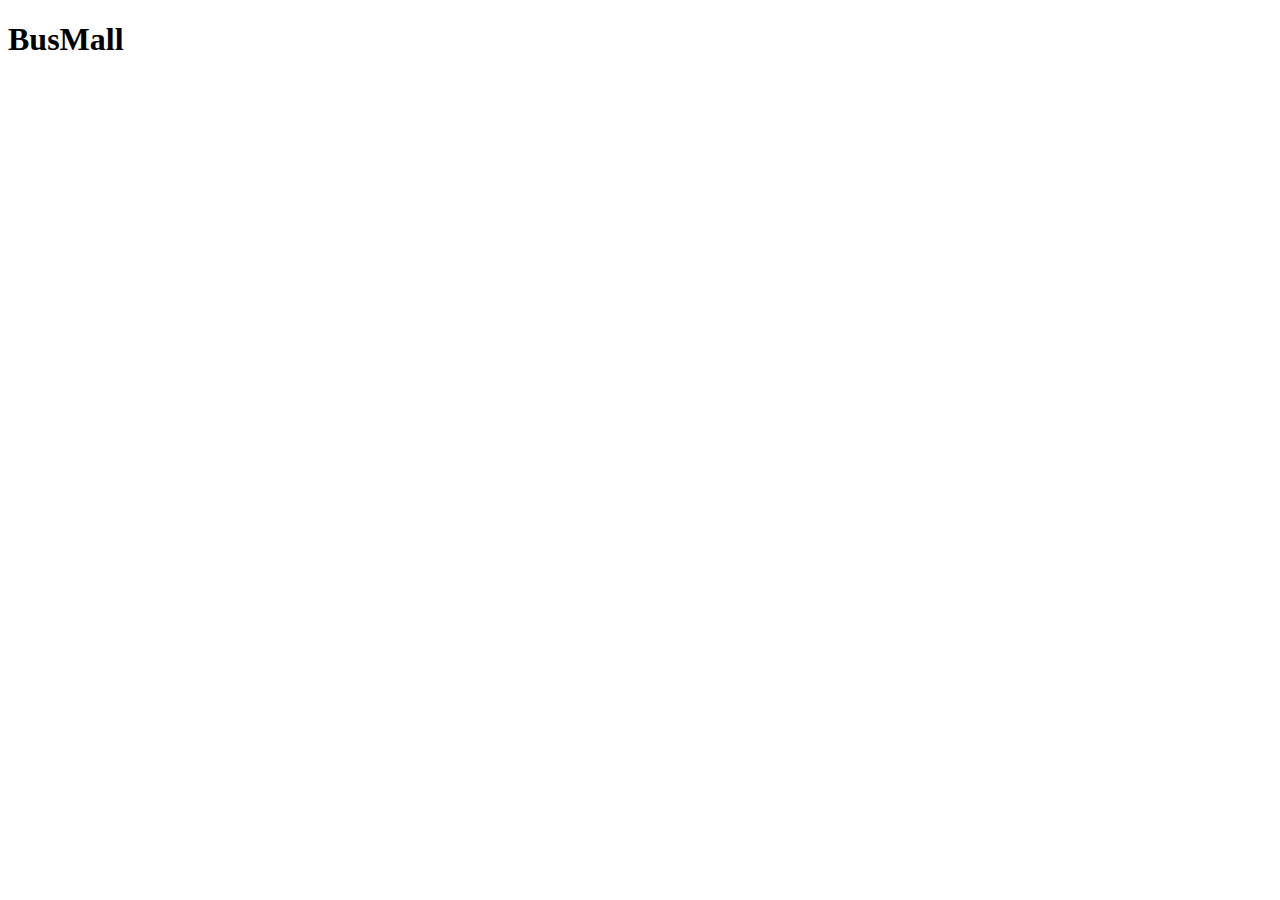
==== index.html @ 2418d153 "html structure" ====
<!DOCTYPE html>
<html>
    <head>
        <meta charset="utf-8">
        <title>BusMall: October 14</title>
    </head>
    <body>
        <header>
            <h1>BusMall</h1>
        </header>
        <main>
            <section id="image_container">
                <img id="left" src="" alt="">
                <img id="middle" src="" alt="">
                <img id="right" src="" alt="">
            </section>
            <section>
                <ul id="tally"></ul>
            </section>
        </main>
        <footer>

        </footer>
        <script src="app.js"></script>
    </body>
</html>
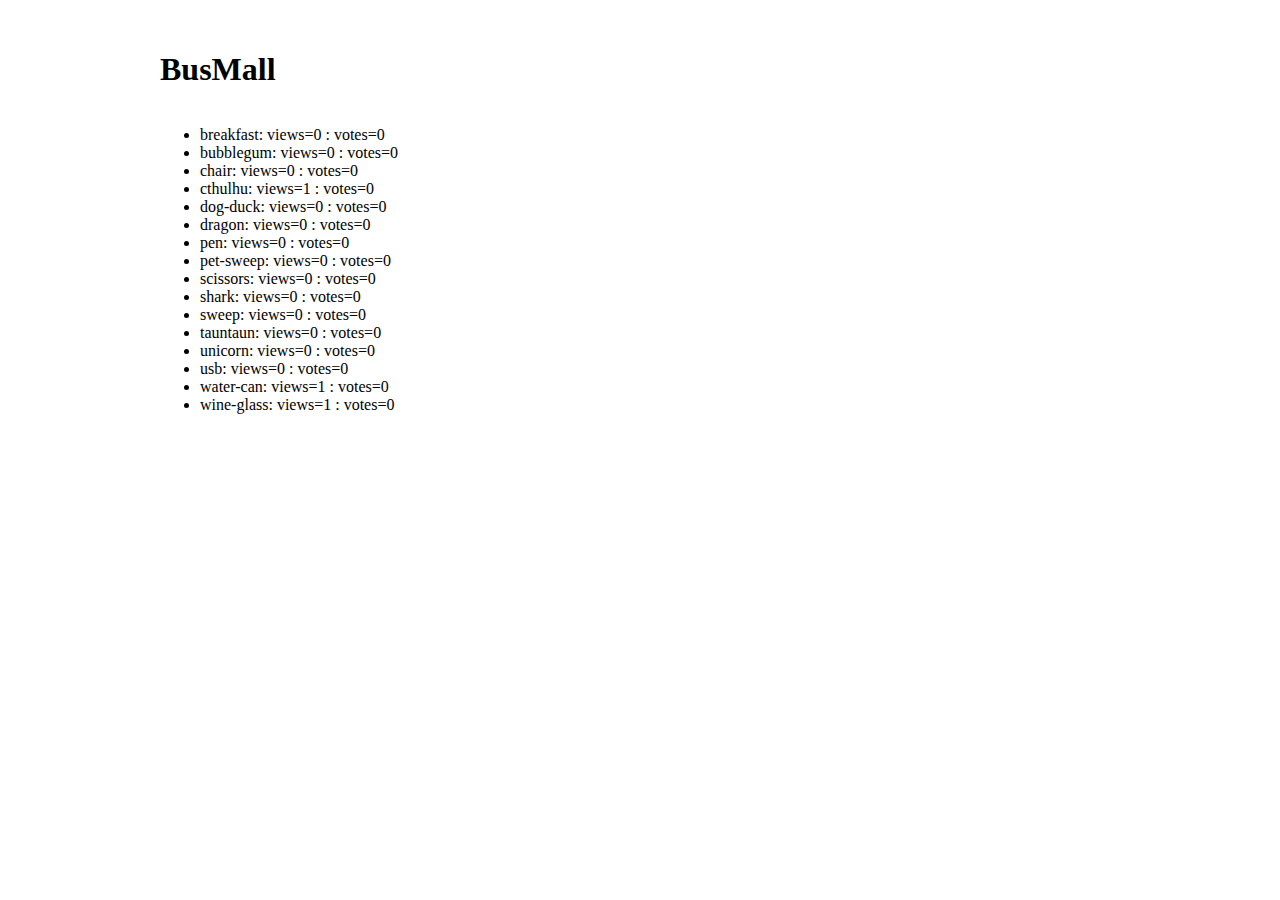
==== commit b1a113eb: "Merge pull request #2 from astrokd/lab11-busmall" ====
--- a/index.html
+++ b/index.html
@@ -3,6 +3,8 @@
     <head>
         <meta charset="utf-8">
         <title>BusMall: October 14</title>
+        <link rel="stylesheet" href="reset.css">
+        <link rel="stylesheet" href="style.css">
     </head>
     <body>
         <header>
--- a/style.css
+++ b/style.css
@@ -0,0 +1,20 @@
+body {
+    width: 960px;
+    margin: 0 auto;
+	padding: 30px;
+}
+section#image_container {
+    white-space: nowrap;
+    float: right;
+}
+section#image_container img {
+    display: inline-block;
+    width: 25%;
+} 
+#tally {
+    float: left;
+    width: 25%;
+}
+#tally div {
+    font-weight: bolder;
+}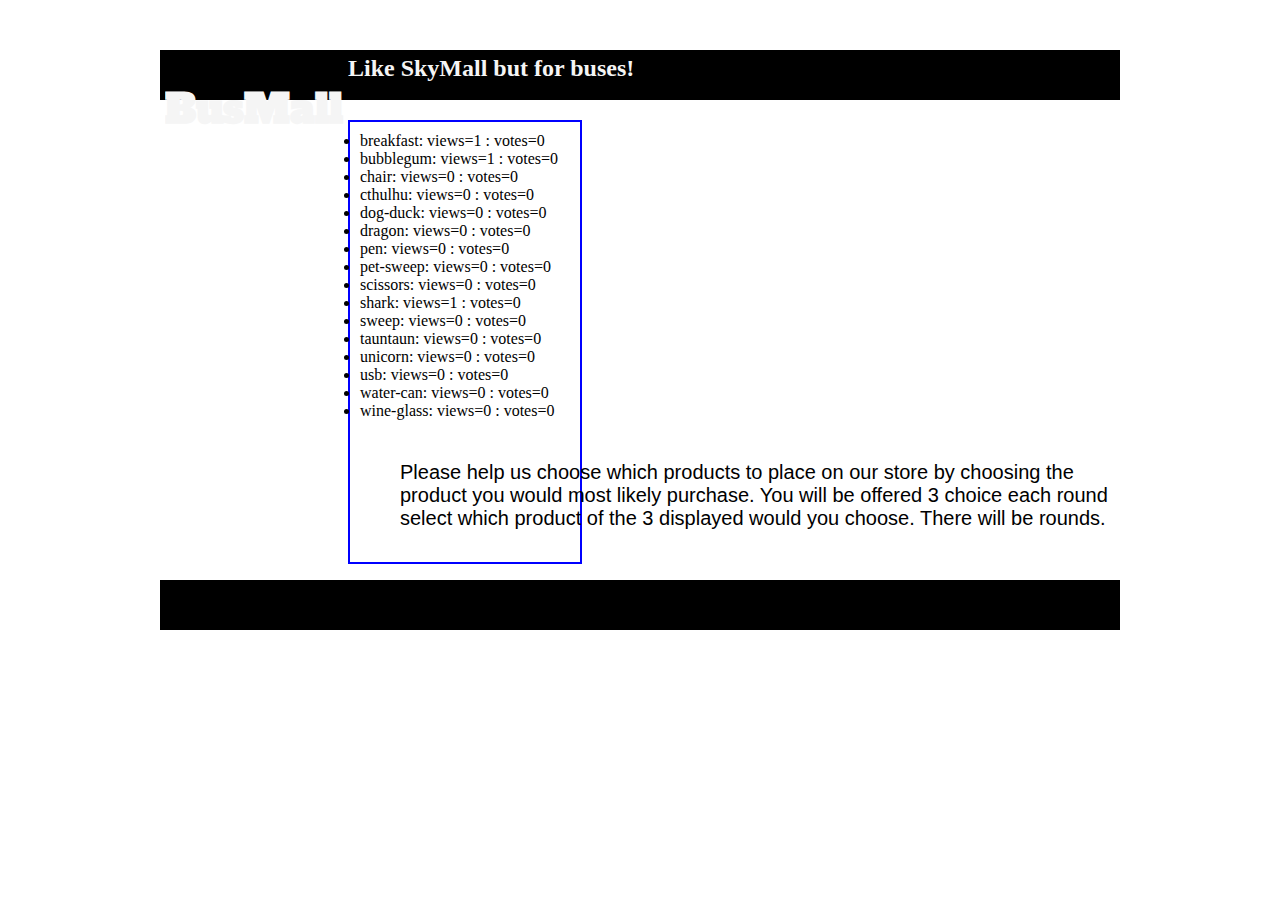
==== commit 0fb8c0be: "some more css formating" ====
--- a/index.html
+++ b/index.html
@@ -5,10 +5,11 @@
         <title>BusMall: October 14</title>
         <link rel="stylesheet" href="reset.css">
         <link rel="stylesheet" href="style.css">
+        <link href="https://fonts.googleapis.com/css?family=Alfa+Slab+One&display=swap" rel="stylesheet">
     </head>
     <body>
         <header>
-            <h1>BusMall</h1>
+            <h1>BusMall</h1><h2>Like SkyMall but for buses!</h2>
         </header>
         <main>
             <section id="image_container">
@@ -19,6 +20,11 @@
             <section>
                 <ul id="tally"></ul>
             </section>
+            <section id='instructions'>
+                <p>
+                    Please help us choose which products to place on our store by choosing the product you would most likely purchase.  You will be offered 3 choice each round select which product of the 3 displayed would you choose. There will be <script>document.write(string(myRounds));</script> rounds.
+                </p>
+            </section>
         </main>
         <footer>
 
--- a/style.css
+++ b/style.css
@@ -1,20 +1,61 @@
 body {
     width: 960px;
     margin: 0 auto;
-	padding: 30px;
+    padding: 30px;
+}
+main {
+    position: relative;
+    height: 480px;
+}
+header {
+    height: 50px;
+    background-color: black;
+    color: whitesmoke;
+}
+header h1 {
+    font-family: 'Alfa Slab One', cursive;
+    font-size: 40px;
+    padding: 5px;
+    float: left;
+}
+header h2 {
+    padding: 5px;
 }
 section#image_container {
+    position: absolute;
+    margin-top: 50px;
+    padding: 20px;
     white-space: nowrap;
-    float: right;
+    right: 0;
+    top: 0;
 }
 section#image_container img {
     display: inline-block;
-    width: 25%;
+    width: 220px;
 } 
 #tally {
+    margin-top: 20px;
+    padding: 10px;
     float: left;
-    width: 25%;
+    width: 210px;
+    height: 420px;
+    border: 2px solid blue;
 }
 #tally div {
     font-weight: bolder;
+}
+#instructions {
+    position: absolute;
+    margin-left: 220px;
+    bottom: 10px;
+}
+#instructions p {
+    width: 740px;
+    padding: 20px;
+    font-family: Arial, Helvetica, sans-serif;
+    font-size: 20px;
+}
+footer {
+    background-color: black;
+    height: 50px;
 }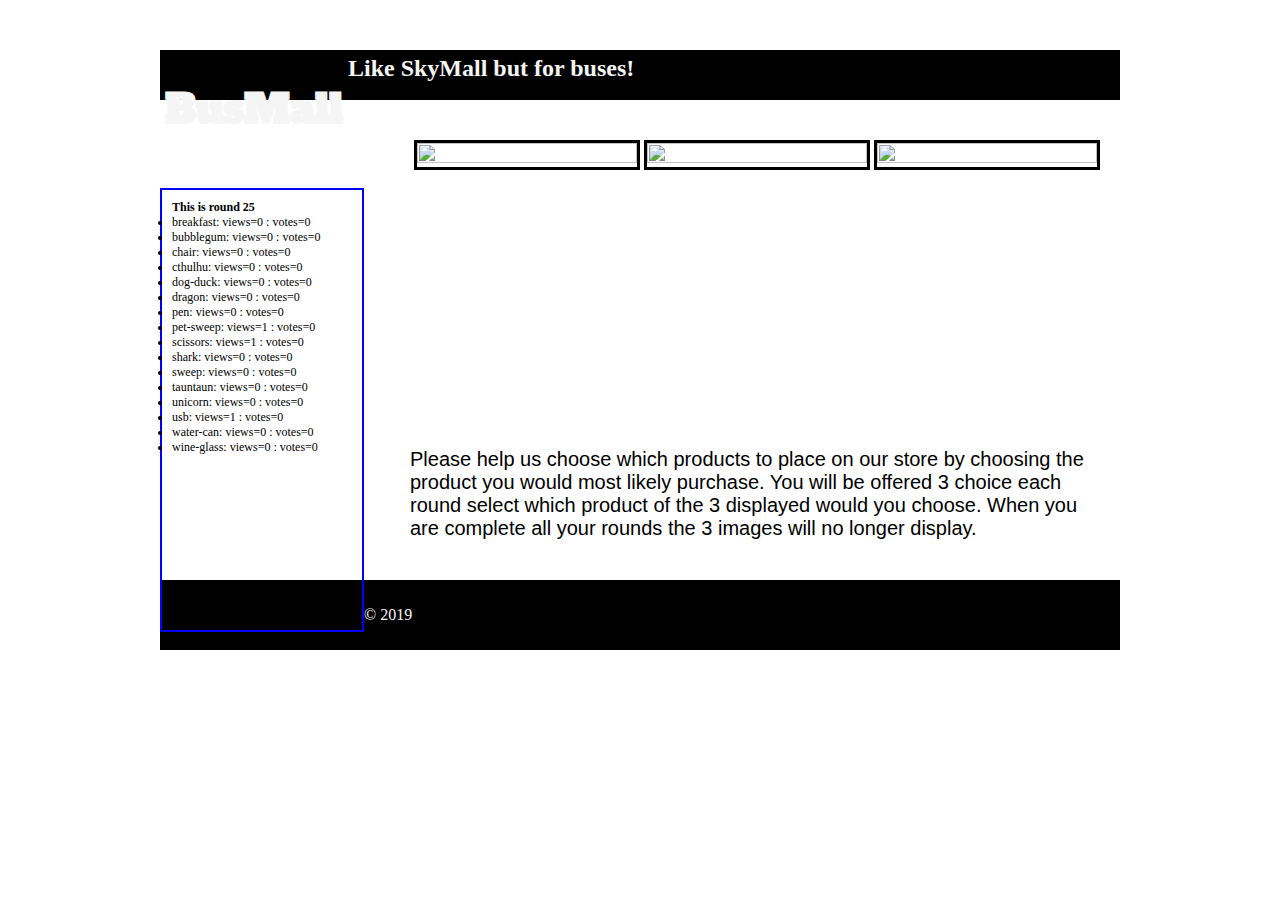
==== commit c8e102cf: "Merge pull request #4 from astrokd/lab12-busmall" ====
--- a/index.html
+++ b/index.html
@@ -6,6 +6,7 @@
         <link rel="stylesheet" href="reset.css">
         <link rel="stylesheet" href="style.css">
         <link href="https://fonts.googleapis.com/css?family=Alfa+Slab+One&display=swap" rel="stylesheet">
+        <script src=https://cdnjs.cloudflare.com/ajax/libs/Chart.js/2.8.0/Chart.bundle.js></script>
     </head>
     <body>
         <header>
@@ -17,17 +18,20 @@
                 <img id="middle" src="" alt="">
                 <img id="right" src="" alt="">
             </section>
+            <section id="chartCanvas">
+                <canvas id="barData"></canvas>
+            </section>
             <section>
                 <ul id="tally"></ul>
             </section>
             <section id='instructions'>
                 <p>
-                    Please help us choose which products to place on our store by choosing the product you would most likely purchase.  You will be offered 3 choice each round select which product of the 3 displayed would you choose. There will be <script>document.write(string(myRounds));</script> rounds.
+                    Please help us choose which products to place on our store by choosing the product you would most likely purchase.  You will be offered 3 choice each round select which product of the 3 displayed would you choose.  When you are complete all your rounds the 3 images will no longer display.
                 </p>
             </section>
         </main>
         <footer>
-
+            <p>&copy; 2019</p>
         </footer>
         <script src="app.js"></script>
     </body>
--- a/style.css
+++ b/style.css
@@ -23,23 +23,33 @@
 }
 section#image_container {
     position: absolute;
-    margin-top: 50px;
+    margin-top: 20px;
+    margin-bottom: 20px;
     padding: 20px;
     white-space: nowrap;
     right: 0;
     top: 0;
+    height: 240;
 }
 section#image_container img {
     display: inline-block;
     width: 220px;
+    height: 100%;
+    border: solid black;
 } 
+section#chartCanvas {
+    width: 750px;
+    height: 480px;
+    float: right;
+}
 #tally {
     margin-top: 20px;
     padding: 10px;
     float: left;
-    width: 210px;
+    width: 180px;
     height: 420px;
     border: 2px solid blue;
+    font-size: 12px;
 }
 #tally div {
     font-weight: bolder;
@@ -50,12 +60,15 @@
     bottom: 10px;
 }
 #instructions p {
-    width: 740px;
-    padding: 20px;
+    width: 700px;
+    padding: 10px;
+    margin-left: 20px;
     font-family: Arial, Helvetica, sans-serif;
     font-size: 20px;
 }
 footer {
     background-color: black;
     height: 50px;
+    color: whitesmoke;
+    padding: 10px;
 }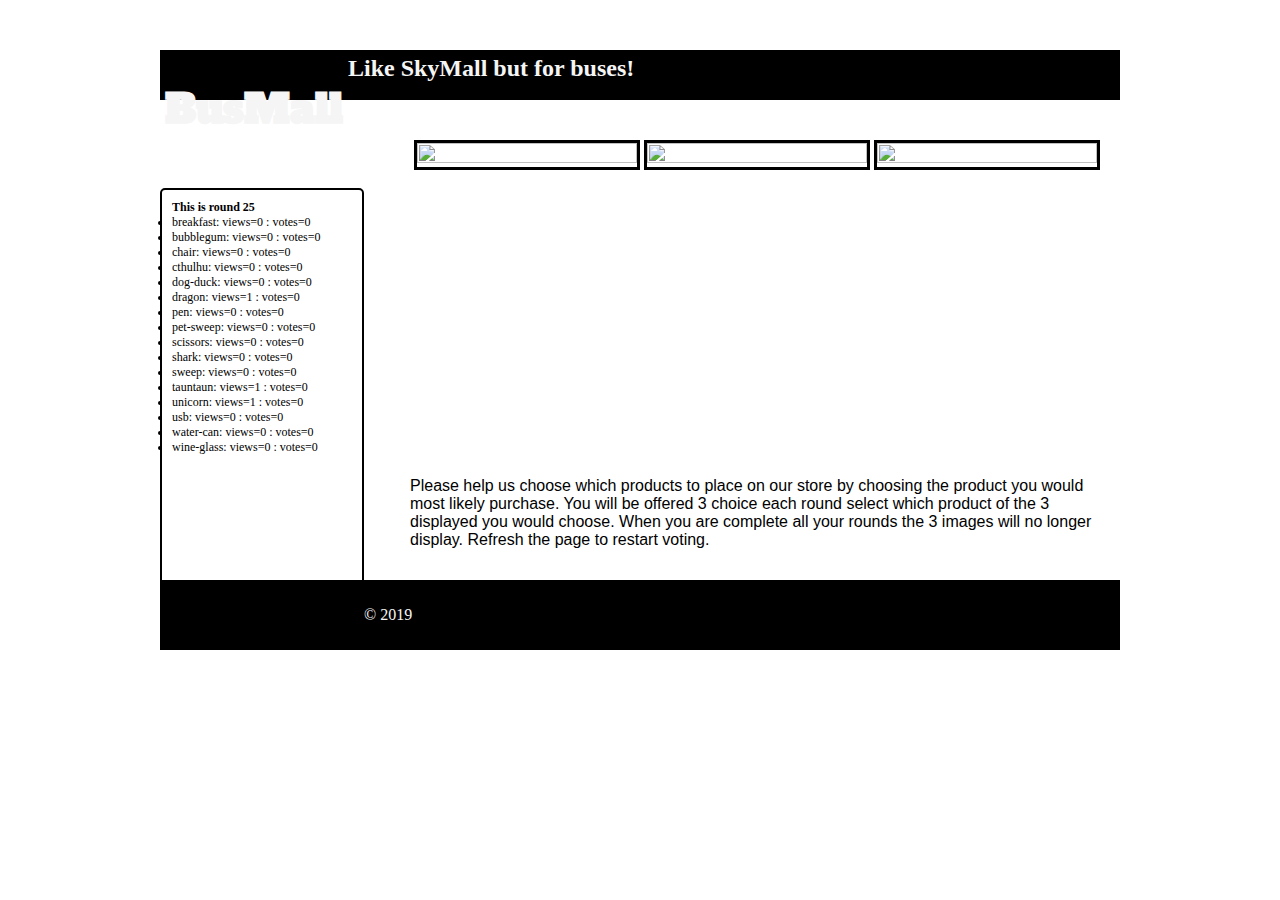
==== commit 288fd2e4: "fixing and css touches" ====
--- a/index.html
+++ b/index.html
@@ -26,7 +26,7 @@
             </section>
             <section id='instructions'>
                 <p>
-                    Please help us choose which products to place on our store by choosing the product you would most likely purchase.  You will be offered 3 choice each round select which product of the 3 displayed would you choose.  When you are complete all your rounds the 3 images will no longer display.
+                    Please help us choose which products to place on our store by choosing the product you would most likely purchase.  You will be offered 3 choice each round select which product of the 3 displayed you would choose.  When you are complete all your rounds the 3 images will no longer display.  Refresh the page to restart voting.
                 </p>
             </section>
         </main>
--- a/style.css
+++ b/style.css
@@ -48,8 +48,9 @@
     float: left;
     width: 180px;
     height: 420px;
-    border: 2px solid blue;
+    border: 2px solid black;
     font-size: 12px;
+    border-radius: 5px;
 }
 #tally div {
     font-weight: bolder;
@@ -57,14 +58,14 @@
 #instructions {
     position: absolute;
     margin-left: 220px;
-    bottom: 10px;
+    bottom: 5px;
 }
 #instructions p {
     width: 700px;
     padding: 10px;
     margin-left: 20px;
     font-family: Arial, Helvetica, sans-serif;
-    font-size: 20px;
+    font-size: 16px;
 }
 footer {
     background-color: black;
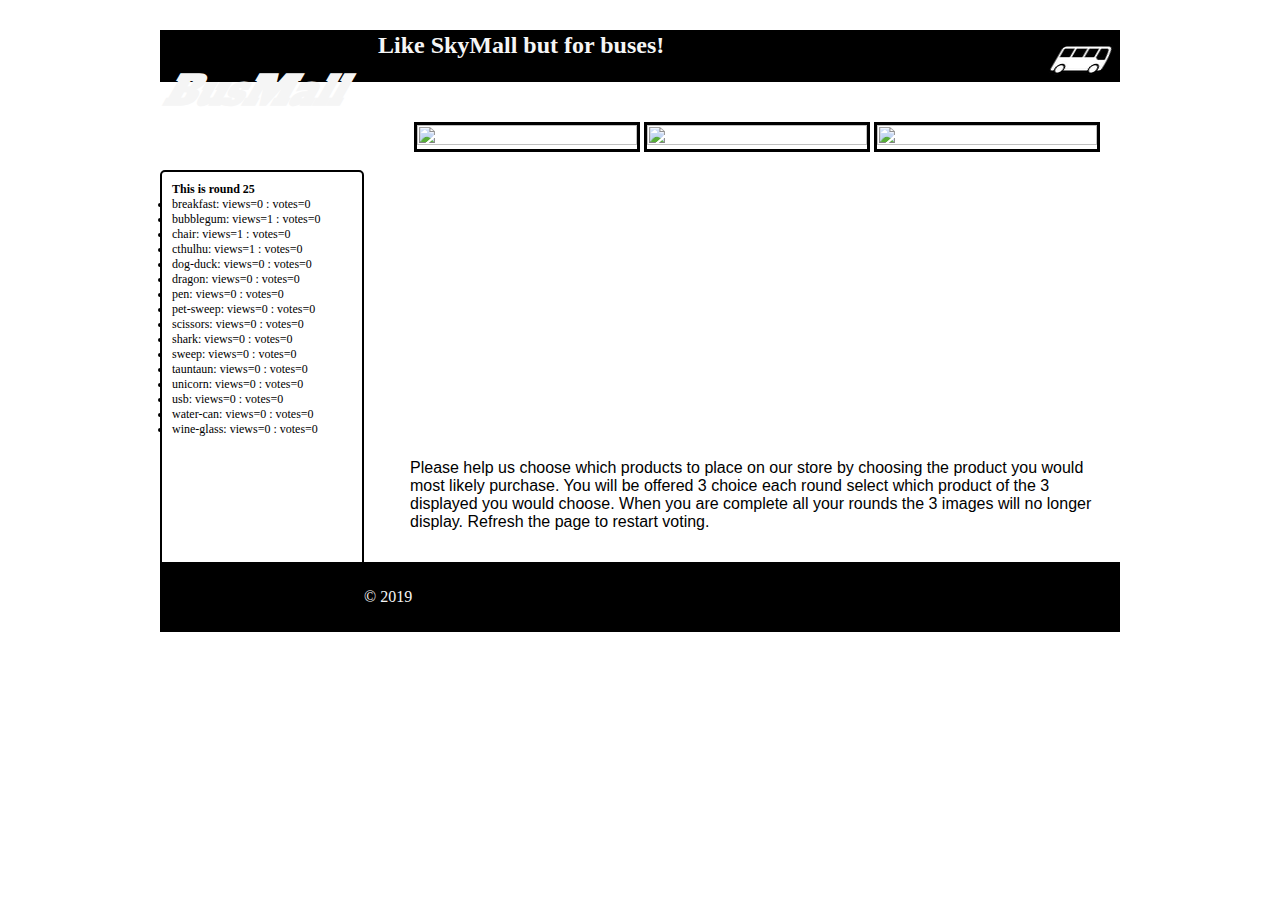
==== commit edd20e69: "More CSS, add image icon" ====
--- a/index.html
+++ b/index.html
@@ -2,7 +2,7 @@
 <html>
     <head>
         <meta charset="utf-8">
-        <title>BusMall: October 14</title>
+        <title>BusMall</title>
         <link rel="stylesheet" href="reset.css">
         <link rel="stylesheet" href="style.css">
         <link href="https://fonts.googleapis.com/css?family=Alfa+Slab+One&display=swap" rel="stylesheet">
@@ -10,7 +10,8 @@
     </head>
     <body>
         <header>
-            <h1>BusMall</h1><h2>Like SkyMall but for buses!</h2>
+            <h1>BusMall</h1><h2>Like SkyMall but for buses!</h2><div><img src="img/busicon.png" alt="busicon"></div>
+            <!-- Bus icon from https://i-love-png.com/833d1cb99e.html -->
         </header>
         <main>
             <section id="image_container">
--- a/style.css
+++ b/style.css
@@ -9,17 +9,32 @@
 }
 header {
     height: 50px;
+    padding-top: 2px;
     background-color: black;
     color: whitesmoke;
 }
+/* Slant technique from https://stackoverflow.com/questions/7999015/adding-more-slant-to-italic-text */
 header h1 {
     font-family: 'Alfa Slab One', cursive;
     font-size: 40px;
     padding: 5px;
+    margin-left: 5px;
     float: left;
+    transform: scale(1) rotate(0deg) translate(0px, 0px) skew(-30deg, 0deg);
 }
 header h2 {
-    padding: 5px;
+    display: inline;
+    padding: 25px;
+}
+header div {
+    float: right;
+    margin-right: 20px;
+    height: 40px;
+    width: 40px;
+    transform: scale(1) rotate(0deg) translate(0px, 0px) skew(-30deg, 0deg);
+}
+header>div>img {
+    filter: invert(100%);
 }
 section#image_container {
     position: absolute;
